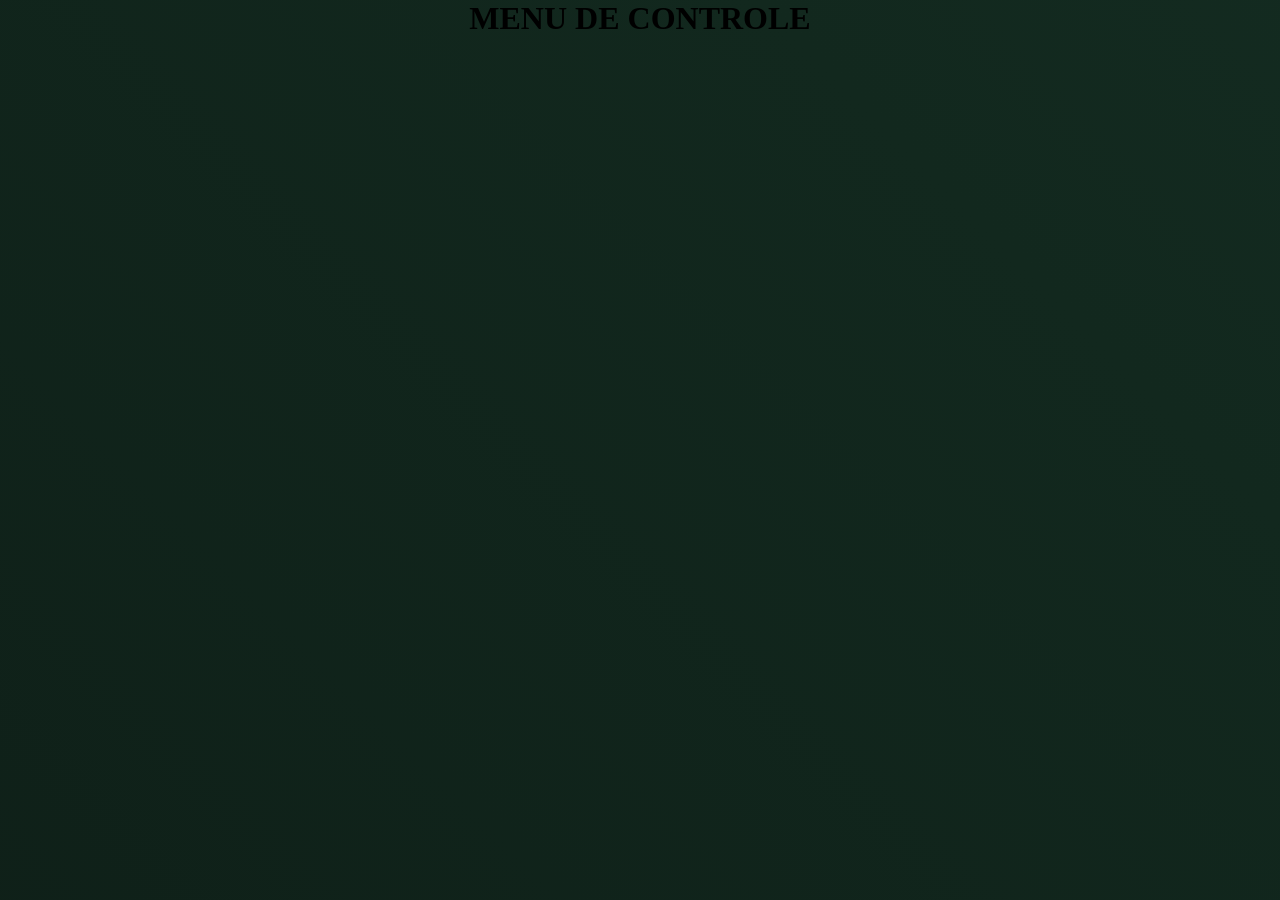
==== index.html @ abe9dbdd "Site adicionado. Adicionado Fundo Animado." ====
<!DOCTYPE html>
<html lang="pt-br">
<head>
    <meta charset="UTF-8">
    <meta name="viewport" content="width=device-width, initial-scale=1.0">
    <title>Menu Principal</title>
    <link rel="stylesheet" href="styles.css">
    <link rel="stylesheet" href="grids.css">
</head>
<body>
    
    <div class="container">
        <div class="row">
            <div class="col-12 centertext">
                <h1>MENU DE CONTROLE</h1>
            </div>
        </div>

        <div class="row">
            <div class="col-12">
                

            </div>
        </div>


    </div>




</body>
</html>
---- styles.css ----
@keyframes MoveFundo {
    0% {
    background-position: 0% 50%;
  }
  50% {
    background-position: 100% 50%;
  }
  100% {
    background-position: 0% 50%;
  }
}



body{
    background: linear-gradient(45deg, #0a1410, #12281e, #1c3c2f);
    min-height: 100vh;
    animation: MoveFundo 15s ease infinite;
    background-size: 400% 400%;
}

.centertext{
    display: flex;
    align-items: center;
    justify-content: center;
}
---- grids.css ----
* {
  margin: 0;
  padding: 0;
  box-sizing: border-box;
}


.container {
  width: 800px;
  margin: 0 auto;
}

.row {
  display: grid;
  grid-template-columns: repeat(12, 1fr);
}

.col-1 {
  grid-column-end: span 1;
}
.col-2 {
  grid-column-end: span 2;
}
.col-3 {
  grid-column-end: span 3;
}
.col-4 {
  grid-column-end: span 4;
}
.col-5 {
  grid-column-end: span 5;
}
.col-6 {
  grid-column-end: span 6;
}
.col-7 {
  grid-column-end: span 7;
}
.col-8 {
  grid-column-end: span 8;
}
.col-9 {
  grid-column-end: span 9;
}
.col-10 {
  grid-column-end: span 10;
}
.col-11 {
  grid-column-end: span 11;
}
.col-12 {
  grid-column-end: span 12;
}

.offset-1 {
  grid-column-start: 2;
}
.offset-2 {
  grid-column-start: 3;
}
.offset-3 {
  grid-column-start: 4;
}
.offset-4 {
  grid-column-start: 5;
}
.offset-5 {
  grid-column-start: 6;
}
.offset-6 {
  grid-column-start: 7;
}
.offset-7 {
  grid-column-start: 8;
}
.offset-8 {
  grid-column-start: 9;
}
.offset-10 {
  grid-column-start: 11;
}
.offset-11 {
  grid-column-start: 12;
}
.offset-12 {
  grid-column-start: 13;
}
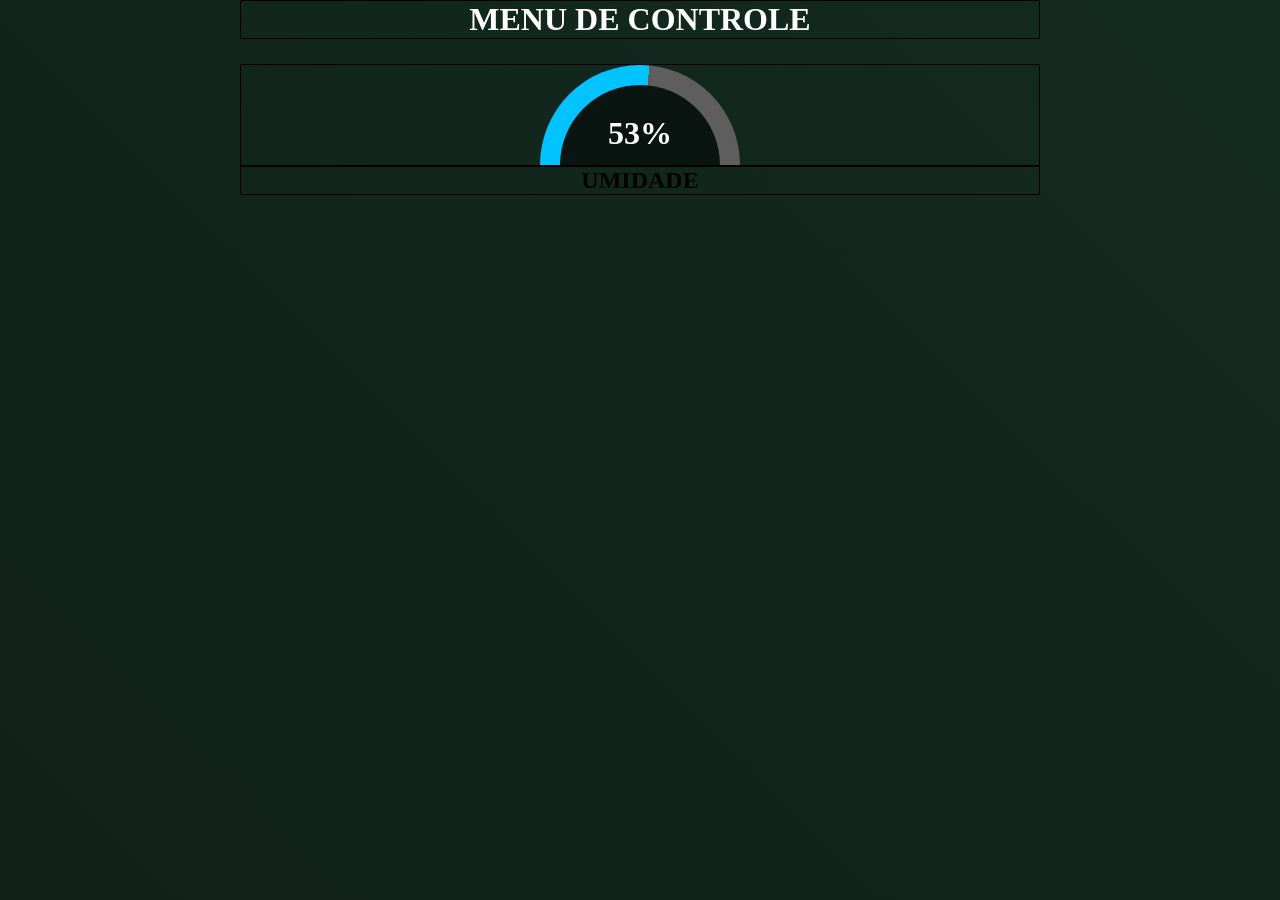
==== commit 8242e129: "layout 8SET" ====
--- a/index.html
+++ b/index.html
@@ -1,5 +1,6 @@
 <!DOCTYPE html>
 <html lang="pt-br">
+
 <head>
     <meta charset="UTF-8">
     <meta name="viewport" content="width=device-width, initial-scale=1.0">
@@ -7,27 +8,41 @@
     <link rel="stylesheet" href="styles.css">
     <link rel="stylesheet" href="grids.css">
 </head>
+
 <body>
-    
+
     <div class="container">
         <div class="row">
-            <div class="col-12 centertext">
+            <div class="col-12 centertext topo-text">
                 <h1>MENU DE CONTROLE</h1>
             </div>
         </div>
 
         <div class="row">
             <div class="col-12">
-                
+
 
             </div>
         </div>
 
-
     </div>
 
+    <div class="container centertext" style="margin-top: 25px;">
+        <div class="progress-container">
+            <div class="progress-circle">
+                <h1><span class="progress-value"></span></h1>
+            </div>
+        </div>
+    </div>
+
+    <div class="container centertext">
+        <h2>UMIDADE</h2>
+    </div>
+
+    <script src="script.js"></script>
 
 
 
 </body>
+
 </html>
--- a/styles.css
+++ b/styles.css
@@ -13,6 +13,7 @@
 
 
 
+
 body{
     background: linear-gradient(45deg, #0a1410, #12281e, #1c3c2f);
     min-height: 100vh;
@@ -24,4 +25,56 @@
     display: flex;
     align-items: center;
     justify-content: center;
+}
+
+.topo-text{
+  color: white;
+  font-weight: bold;
+}
+
+
+
+
+
+.progress-circle{
+    width: 200px;
+    height: 100px;
+    background-color: black;
+    border-radius: 120px 120px 0 0;
+
+    position: relative;
+
+    --progress: 90deg; /*Variável dentro da classe*/
+
+    background: conic-gradient( 
+      from 270deg at 50% 100%,
+      rgb(0, 195, 255) var(--progress),
+      rgb(94, 94, 94) var(--progress)
+    );
+}
+
+.progress-circle::before{
+  content: "";
+  position: absolute;
+  left: 50%;
+  transform: translateX(-50%);
+  bottom: 0;
+  border-radius: 100px 100px 0 0;
+
+  width: 160px;
+  height: 80px;
+
+  background-color: #0a1410;
+  
+}
+
+
+.progress-value{
+    position: absolute;
+    top: 50%;
+    left: 50%;
+    transform: translateX(-50%);
+    color: #fffefe;
+    bottom: 10px;
+    /* z-index: 1; */
 }
--- a/grids.css
+++ b/grids.css
@@ -8,6 +8,7 @@
 .container {
   width: 800px;
   margin: 0 auto;
+  border: 1px solid black;
 }
 
 .row {
